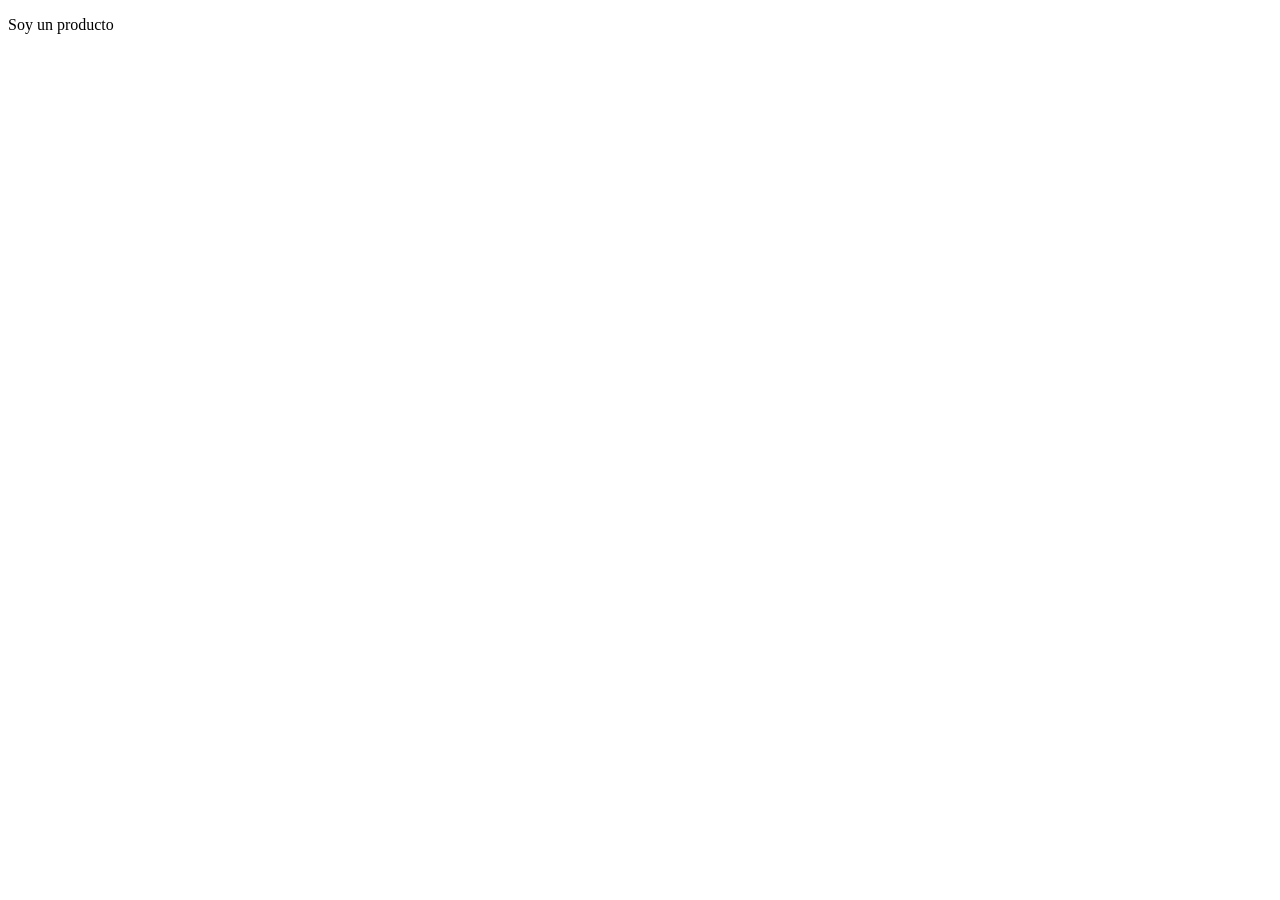
==== frontend/productos.html @ e3cd2780 "guia de html" ====
<!DOCTYPE html>
<html lang="en">
<head>
    <meta charset="UTF-8">
    <meta name="viewport" content="width=device-width, initial-scale=1.0">
    <title>Productos</title>
</head>
<body>
    <p>Soy un producto</p>
</body>
</html>
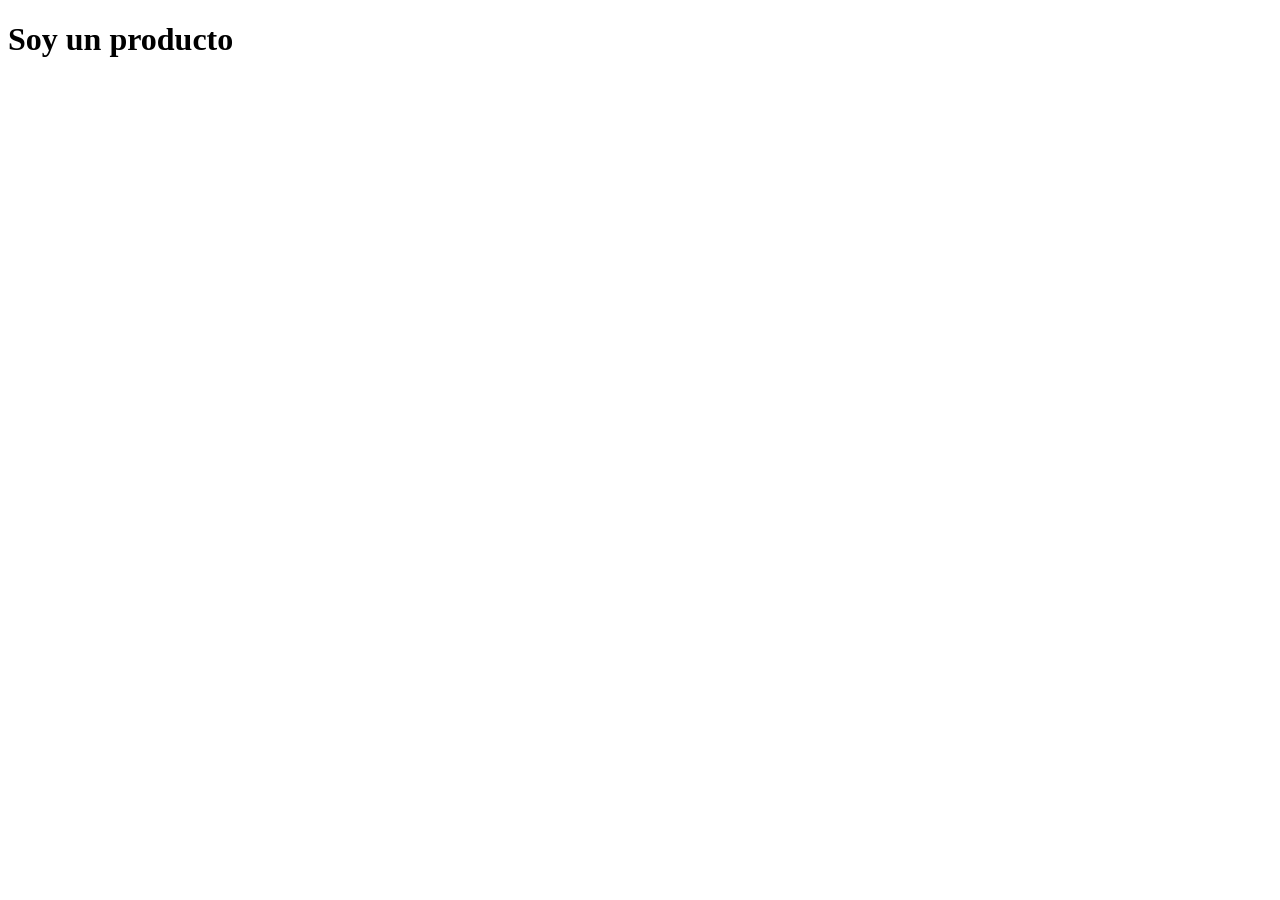
==== commit 7c112b12: "fix: cambio de titulo" ====
--- a/frontend/productos.html
+++ b/frontend/productos.html
@@ -3,9 +3,9 @@
 <head>
     <meta charset="UTF-8">
     <meta name="viewport" content="width=device-width, initial-scale=1.0">
-    <title>Productos</title>
+    <title>Document</title>
 </head>
 <body>
-    <p>Soy un producto</p>
+    <h1>Soy un producto</h1>
 </body>
 </html>
